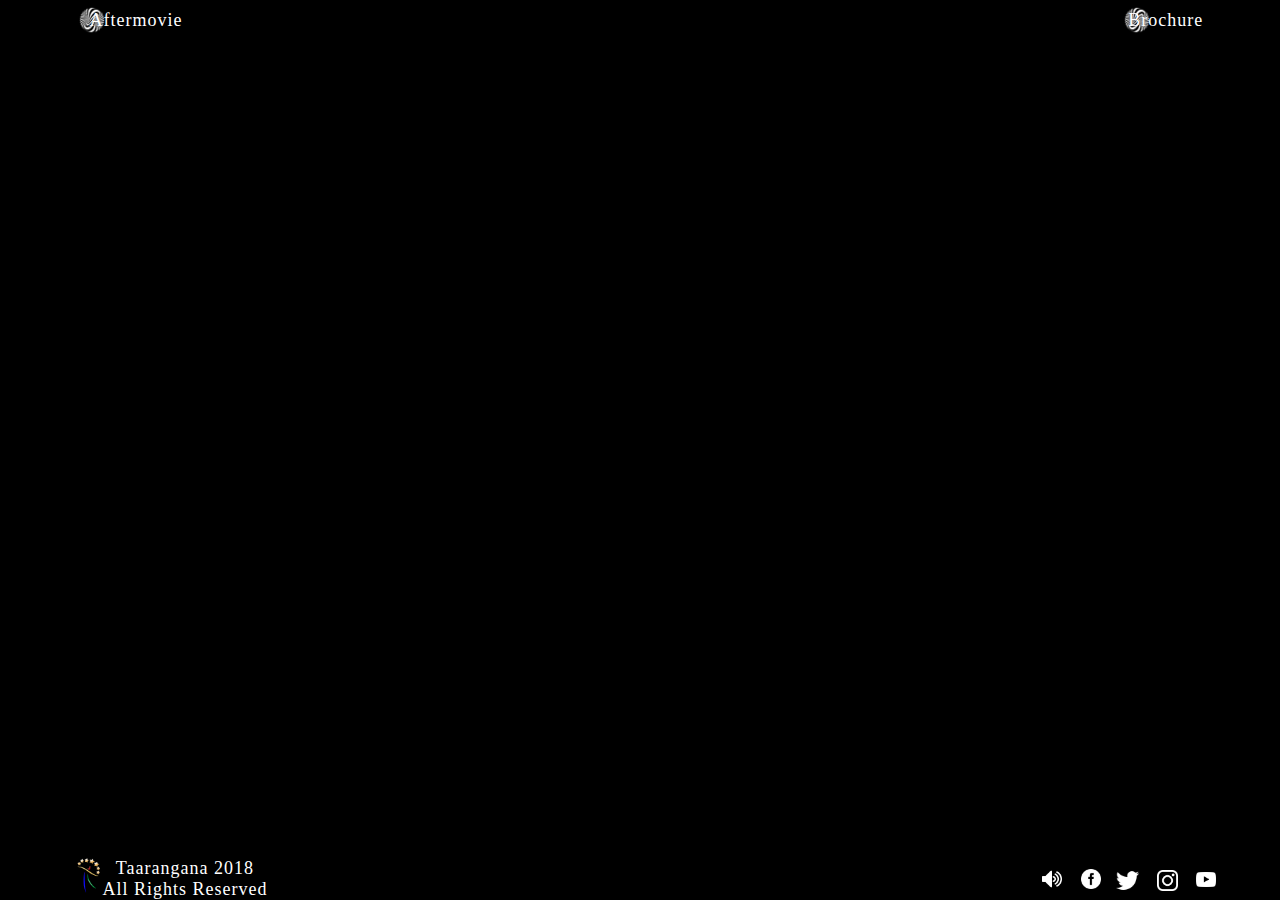
==== index.html @ 859b9424 "Rename index9.html to index.html" ====
<html><head>
    <title>Taarangana Coming Soon</title>
	<meta name="abstract" content="Taarangana'18" description"="" />
	<meta name="keywords" content="" />
    <meta name="copyright" content="" />
    <meta name="robots" content="follow, index" />

    <link rel="shortcut icon" type="image/png" href="img/logo/favicon.png" />

    
    <meta property="og:site_name" content="Taarangana Coming Soon" />
    <meta property="og:image:secure_url" content="" />
    <meta property="og:image" content="" />
    <meta property="og:description" content="Taarangana Coming Soon 2018" />
    <meta property="og:title" content="Taarangana Coming Soon" />
    <meta property="og:type" content="website" />
    <meta property="og:url" content="https://www.taarangana.com" />
	
	<link rel="stylesheet" type="text/css" href="fancybox\dist\jquery.fancybox.min.css" />
    <link rel="stylesheet" href="css/style.css" />
	
	<script src="js/aframe.min.js"></script>
    <script src="js/build1.js"></script><!--for text -->
	<script src="js/build2.js"></script><!--for audio bars -->
	
	<script src="font/Dawning-of-a-New-Day_Regular.js"></script>
    <script src="font/ExoBlack_Regular.js"></script>
    <script src="font/ExoBoldItalic.js"></script>
    <script src="js/aframe-orbit-controls-component.js"></script>
    <script src="js/kframe/aframe-look-at-component.min.js"></script>
    <script src="js/isvr-vr-mode.js"></script>
    <script src="js/isvr-model-center.js"></script>
    <script src="js/isvr-hotspot.js"></script>
    <script src="js/isvr-annotation.js"></script>
    <script src="js/isvr-teleportation.js"></script>

<body class="a-body ">

<div class="drawer top">
	<a href="https://www.youtube.com/watch?v=zECOe9u1yRE" data-fancybox>
	<img src="img/logo/design.gif" style="position:absolute;top:5px;left:6%;height:30px;width:30px;"/>
	<span style="position:absolute;top:10px;left:7%;letter-spacing:1px;display:block;text-align:center;font-size:18px;color: white;">Aftermovie</span>
	</a>
	<a href="Taarangana2018Brochure.pdf" data-fancybox data-type="iframe" >
	<img src="img/logo/design.gif" style="position:absolute;top:5px;right:10%;height:30px;width:30px;"/>
	<span style="position:absolute;top:10px;right:6%;letter-spacing:1px;display:block;text-align:center;font-size:18px;color: white;">Brochure</span>
	</a>
	</div>
	
    <a-scene>
	
	<a-assets>
        <img id="pink" src="https://img.gs/bbdkhfbzkk/stretch/http://i.imgur.com/1hyyIUi.jpg" crossorigin="anonymous">
        <img src="https://img.gs/bbdkhfbzkk/2048x1024,stretch/http://i.imgur.com/WMNH2OF.jpg" id="chrome" crossorigin="anonymous">
		<a-mixin id="bar" geometry="primitive: box;width:3;depth:3;height:7;"></a-mixin>
        </a-assets>
	  
	<!--camera-->
                <a-entity id="camera" camera="fov:60" position="8 2.5 4" rotation="-7 50 3" cursor="rayOrigin:mouse" orbit-controls="
				maxPolarAngle:3.142;
				target:#model;
				minDistance:18;
				maxDistance:2000" raycaster="origin:4.981809616088867 2.0047125816345215 0.3100601136684418;direction:-0.9625493654871191 -0.11539700112136334 -0.24532071076967893;useWorldCoordinates:true">
                </a-entity>				
				
     <!--model-->      
          <a-curvedimage src="img/bg/shirley.jpg" radius="18" theta-length="30" height="9" theta-start="0"></a-curvedimage>
		   <a-curvedimage src="img/bg/biswa.jpg" radius="18" theta-length="30" height="9" theta-start="40"></a-curvedimage>
		    <a-curvedimage src="img/bg/zaeden.jpg" radius="18" theta-length="30" height="9" theta-start="80"></a-curvedimage>
			 <a-curvedimage src="img/bg/rahul.jpg" radius="18" theta-length="30" height="9" theta-start="120"></a-curvedimage>
			  <a-curvedimage src="img/bg/mrindia.jpg" radius="18" theta-length="30" height="9" theta-start="160"></a-curvedimage>
			  <a-curvedimage src="img/bg/zaeden.jpg" radius="18" theta-length="30" height="9" theta-start="200"></a-curvedimage>
			 <a-curvedimage src="img/bg/rahul.jpg" radius="18" theta-length="30" height="9" theta-start="240"></a-curvedimage>
			  <a-curvedimage src="img/bg/mrindia.jpg" radius="18" theta-length="30" height="9" theta-start="280"></a-curvedimage>
			  <a-curvedimage src="img/bg/zaeden.jpg" radius="18" theta-length="30" height="9" theta-start="320"></a-curvedimage>
	  
            <a-entity id="model" data-vrscale="0.5 0.5 0.5" data-vr-model-y-axis="0.7" position="3 -1 0">             
                
<a-cylinder  src="img/bg/disco.jpg" height="1.5" radius="1.5" position="-3 0 -3" scale="3 0.5 3" material="" geometry=""></a-cylinder>	

<a-entity position="-5 0.5 0" rotation="4 43 0">
        <a-entity rotation="0 0 5" position="0 2 0.2" text="text: Coming Soon; font:dawning of a new day; bevelEnabled: true; bevelSize: 0.05; bevelThickness: 0.05; curveSegments: 12; size: 1; height: 0;" material="color:lavenderblush; metalness:1; roughness: 0; sphericalEnvMap: #pink;"></a-entity>
        <a-entity position="-0.5 0.3 -0.5" scale="0.6 1.2 1" text="text: TAARANGANA; font: exo 2 black; bevelEnabled: true; bevelSize: 0.1; bevelThickness: 0.1; curveSegments: 1; size: 1.5; height: 0.5;" material="color:pink; metalness:0.9; roughness: 0.05; sphericalEnvMap: #chrome;"></a-entity>
      </a-entity>
	  
	<a-box src="img/logo/logo.jpg" id="box" position="-3 5 -3" rotation="-34 47.27411100000999414 34" scale="2 2 2" material="" geometry="">
	<a-animation attribute="rotation" from="-34 0 34" to="-34 360 34" dur="9000" easing="linear" repeat="indefinite"></a-animation></a-box>
	
	<a-animation attribute="rotation" from="0 0 0" to="0 330 0" dur="100000" easing="linear" repeat="indefinite"></a-animation>
	
				</a-entity>        
				
			<a-entity light="color:#BBB;type:ambient" data-aframe-default-light="" aframe-injected=""></a-entity>
			<a-entity light="intensity:0.6" position="-0.5 1 1" data-aframe-default-light="" aframe-injected=""></a-entity>
			
      <a-entity>
        <a-cylinder position="0 0.5 0" radius="19" height="12" side="back" open-ended="true" src="img/bg/art.png"
                    color="#FFF"></a-cylinder>
      </a-entity>
    </a-scene>

    <div id="loader" style="display: none;"></div>
	
	<div class="drawer bottom">
	<img src="img/logo/pause.png" id="play" style="position:absolute;bottom:11px;right:17%;height:20px;width:20px;z-index:100000;opacity:1;cursor:pointer;display:none;">
		<img src="img/logo/play.png" id="pause" style="position:absolute;bottom:11px;right:17%;height:20px;width:20px;z-index:100000;opacity:1;cursor:pointer;display:block;">
		<audio loop src="Tours-Enthusiast.wav">Your browser does not support the <code>audio</code> tag</audio>
		
		<a href="https://www.facebook.com/taarangana" target="_blank" style="position:absolute;bottom:11px;right:14%;z-index:100000;" id="fb"><img src="img/logo/facebook-logo-button.png" style="height:20px;width:20px;" /></a>
		
		<a href="https://twitter.com/_taarangana" target="_blank" style="position:absolute;bottom:8px;right:11%;z-index:100000;" id="twi"><img src="img/logo/twitter-logo-silhouette-white.png" style="height:23px;width:23px;" /></a>
		
		<a href="https://www.instagram.com/taarangana" target="_blank" style="position:absolute;bottom:9px;right:8%;z-index:100000;" id="insta"><img src="img/logo/instagram-logo.png" style="height:21px;width:21px;" /></a>		
		
		<a href="http://www.youtube.com/c/TaaranganaIGDTUW " target="_blank" style="position:absolute;bottom:13px;right:5%;z-index:100000;" id="utube"><img src="img/logo/youtube.png" style="height:15px;width:20px;" /></a>
		
		<div>
		<img src="img/logo/loader.png" style="height:50px;max-width:100px;position:absolute;bottom:0px;left:5%;" />
		<span style="position:absolute;bottom:0px;left:8%;letter-spacing:1px;display:block;text-align:center;font-size:18px;color: white;">Taarangana 2018<br>All Rights Reserved</span>		
		</div>		
			</div>
			
			
    <script src="js/main.js"></script>
	<script src="//code.jquery.com/jquery-3.2.1.min.js"></script>
	<script src="fancybox/dist/jquery.fancybox.min.js"></script>
	<script type="text/javascript">
	$("[data-fancybox]").fancybox({
		
	});
</script>
<script type="text/javascript">
if ($('#pause').css('display') == 'block') {
    document.querySelector("audio").play();
}	
</script>
<script type="text/javascript">
	document.getElementById("pause").addEventListener("click", function(){   
				document.getElementById("play").style.display = "block";
				document.getElementById("pause").style.display = "none";
				document.querySelector("audio").pause();
});
document.getElementById("play").addEventListener("click", function(){
		document.getElementById("pause").style.display = "block";
				document.getElementById("play").style.display = "none";	
				document.querySelector("audio").play();
});

</script>	
  </body>
</html>
---- css/style.css ----
body canvas {
    cursor: move;
    cursor: -moz-grab;
    cursor: -webkit-grab;
    cursor: grab;
}

.grabbable:active { 
    cursor: -moz-grabbing;
    cursor: -webkit-grabbing;
    cursor: grabbing;
}

body {
    background-color: #000000;
}

#loader {
  position: absolute;
  left: 50%;
  top: 50%;
  z-index: 1;
  
}

@-webkit-keyframes spin {
  0% { -webkit-transform: rotate(0deg); }
  100% { -webkit-transform: rotate(360deg); }
}

@keyframes spin {
  0% { transform: rotate(0deg); }
  100% { transform: rotate(360deg); }
}
.drawer{
	position:absolute;
	width: 100%;
    height:7%;
    background: #000;
	z-index:9999;
}
.bottom{ 
bottom:0;
}
.top{
top:0;
}
a#fb>img:hover{
content: url(../img/logo/face.png);
  max-height: 5%;
  width: 30px;
  display: block;
  transition: 0.5s;
}
a#twi>img:hover{
content: url(../img/logo/twitter-logo-silhouette-blue.png);
  max-height: 5%;
  width: 33px;
  display: block;
  transition: 0.5s;
}
a#insta>img:hover{
content: url(../img/logo/instagram.png);
  max-height: 5%;
  width: 31px;
  display: block;
  transition: 0.5s;
}
a#linkedin>img:hover{
content: url(../img/logo/linkedin.png);
  max-height: 5%;
  width: 30px;
  display: block;
  transition: 0.5s;
}
a#utube>img:hover{
content: url(../img/logo/utube.png);
  max-height: 5%;
  width: 30px;
  display: block;
  transition: 0.5s;
}
@media (max-width:991px){
a#fb>img{
  position:absolute;bottom:1px;right:120px;
}
a#twi>img{
  position:absolute;bottom:1px;right:90px;
}
a#insta>img{
  position:absolute;bottom:1px;right:60px;
}
a#linkedin>img{
  position:absolute;bottom:1px;right:30px;
}
a#utube>img{
  position:absolute;bottom:1px;right:5px;
}
a#enactus{
  content: url(../img/logo/orange-world-map.png);
  height:15px;max-width:56px;
}

}
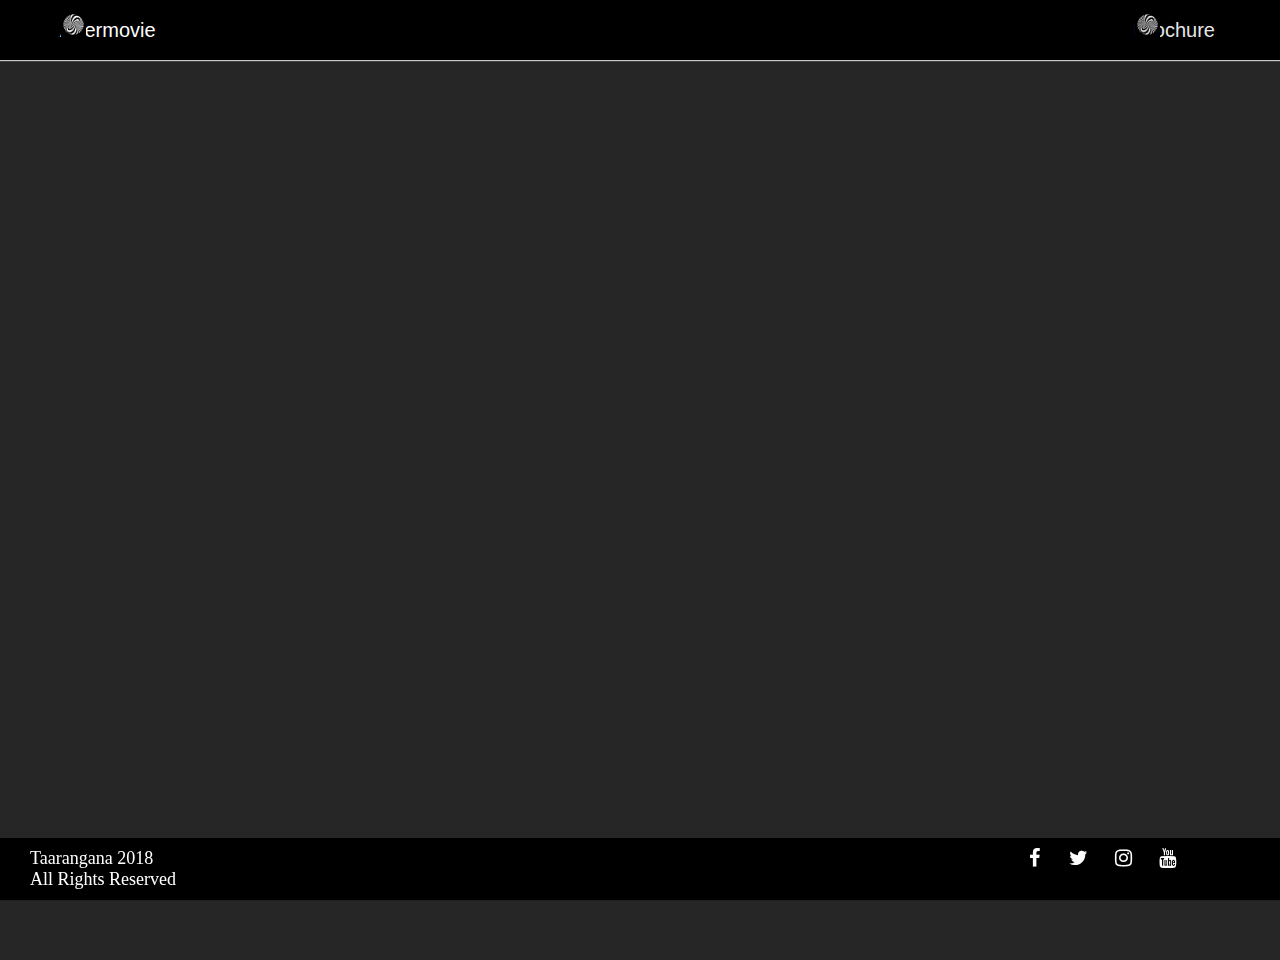
==== commit 33a66d48: "Rename index8.html to index.html" ====
--- a/index.html
+++ b/index.html
@@ -33,9 +33,37 @@
     <script src="js/isvr-hotspot.js"></script>
     <script src="js/isvr-annotation.js"></script>
     <script src="js/isvr-teleportation.js"></script>
+    <link rel="stylesheet" href="http://maxcdn.bootstrapcdn.com/font-awesome/4.2.0/css/font-awesome.min.css">
+
+	
+    </head>
 
 <body class="a-body ">
-
+<!-- loader -->
+<div class="load">
+<div class="left">
+<div class="cssload-box-loading">
+</div>
+</div>
+
+ <div class="container">
+  
+<div class="loader loader-9">
+      <svg class="loader-star star1" version="1.1" xmlns="http://www.w3.org/2000/svg" xmlns:xlink="http://www.w3.org/1999/xlink" x="0px" y="0px" width="23.172px" height="23.346px" viewBox="0 0 23.172 23.346" xml:space="preserve">
+            <polygon fill="#c6ff00" points="11.586,0 8.864,8.9 0,8.9 7.193,14.447 4.471,23.346 11.586,17.84 18.739,23.346 16.77,14.985 23.172,8.9 14.306,8.9" />
+         </svg>
+      <svg class="loader-star star2" version="1.1" xmlns="http://www.w3.org/2000/svg" xmlns:xlink="http://www.w3.org/1999/xlink" x="0px" y="0px" width="23.172px" height="23.346px" viewBox="0 0 23.172 23.346" xml:space="preserve">
+            <polygon fill="#c6ff00" points="11.586,0 8.864,8.9 0,8.9 7.193,14.447 4.471,23.346 11.586,17.84 18.739,23.346 16.77,14.985 23.172,8.9 14.306,8.9  " />
+         </svg>
+      <svg class="loader-star star3" version="1.1" xmlns="http://www.w3.org/2000/svg" xmlns:xlink="http://www.w3.org/1999/xlink" x="0px" y="0px" width="23.172px" height="23.346px" viewBox="0 0 23.172 23.346" xml:space="preserve">
+            <polygon fill="#c6ff00" points="11.586,0 8.864,8.9 0,8.9 7.193,14.447 4.471,23.346 11.586,17.84 18.739,23.346 16.77,14.985 23.172,8.9 14.306,8.9  " />
+         </svg>
+    </div>
+    </div>
+    </div>
+      <!-- loader close-->
+
+<!--
 <div class="drawer top">
 	<a href="https://www.youtube.com/watch?v=zECOe9u1yRE" data-fancybox>
 	<img src="img/logo/design.gif" style="position:absolute;top:5px;left:6%;height:30px;width:30px;"/>
@@ -46,7 +74,23 @@
 	<span style="position:absolute;top:10px;right:6%;letter-spacing:1px;display:block;text-align:center;font-size:18px;color: white;">Brochure</span>
 	</a>
 	</div>
-	
+	-->
+	<!-- header-->
+	<header class="header-fixed">
+
+  <div class="header-limiter">
+
+    <div id="left"><a href="https://www.youtube.com/watch?v=zECOe9u1yRE"><img src="img/logo/design.gif"><span>Aftermovie<span></a></div>
+
+    <nav>
+      <a href="Taarangana2018Brochure.pdf" ><img src="img/logo/design.gif">Brochure</a>
+    </nav>
+
+  </div>
+
+</header>
+<!-- header close-->
+
     <a-scene>
 	
 	<a-assets>
@@ -73,14 +117,15 @@
 			 <a-curvedimage src="img/bg/rahul.jpg" radius="18" theta-length="30" height="9" theta-start="240"></a-curvedimage>
 			  <a-curvedimage src="img/bg/mrindia.jpg" radius="18" theta-length="30" height="9" theta-start="280"></a-curvedimage>
 			  <a-curvedimage src="img/bg/zaeden.jpg" radius="18" theta-length="30" height="9" theta-start="320"></a-curvedimage>
+			 <a-curvedimage src="img/bg/rahul.jpg" radius="18" theta-length="30" height="9" theta-start="360"></a-curvedimage>
 	  
             <a-entity id="model" data-vrscale="0.5 0.5 0.5" data-vr-model-y-axis="0.7" position="3 -1 0">             
                 
 <a-cylinder  src="img/bg/disco.jpg" height="1.5" radius="1.5" position="-3 0 -3" scale="3 0.5 3" material="" geometry=""></a-cylinder>	
 
 <a-entity position="-5 0.5 0" rotation="4 43 0">
-        <a-entity rotation="0 0 5" position="0 2 0.2" text="text: Coming Soon; font:dawning of a new day; bevelEnabled: true; bevelSize: 0.05; bevelThickness: 0.05; curveSegments: 12; size: 1; height: 0;" material="color:lavenderblush; metalness:1; roughness: 0; sphericalEnvMap: #pink;"></a-entity>
-        <a-entity position="-0.5 0.3 -0.5" scale="0.6 1.2 1" text="text: TAARANGANA; font: exo 2 black; bevelEnabled: true; bevelSize: 0.1; bevelThickness: 0.1; curveSegments: 1; size: 1.5; height: 0.5;" material="color:pink; metalness:0.9; roughness: 0.05; sphericalEnvMap: #chrome;"></a-entity>
+        <a-entity rotation="0 0 5" position="0 2 0.2" text="text: Coming Soon; font:dawning of a new day; bevelEnabled: true; bevelSize: 0.05; bevelThickness: 0.05; curveSegments: 12; size: 1; height: 0;" material="color:#d7f70e; metalness:1; roughness: 0; sphericalEnvMap: #pink;"></a-entity>
+        <a-entity position="-0.5 0.3 -0.5" scale="0.6 1.2 1" text="text: TAARANGANA; font: exo 2 black; bevelEnabled: true; bevelSize: 0.1; bevelThickness: 0.1; curveSegments: 1; size: 1.5; height: 0.5;" material="color:#01f2f7; metalness:0.9; roughness: 0.05; sphericalEnvMap: #chrome;"></a-entity>
       </a-entity>
 	  
 	<a-box src="img/logo/logo.jpg" id="box" position="-3 5 -3" rotation="-34 47.27411100000999414 34" scale="2 2 2" material="" geometry="">
@@ -94,11 +139,37 @@
 			<a-entity light="intensity:0.6" position="-0.5 1 1" data-aframe-default-light="" aframe-injected=""></a-entity>
 			
       <a-entity>
-        <a-cylinder position="0 0.5 0" radius="19" height="12" side="back" open-ended="true" src="img/bg/art.png"
+        <a-cylinder position="0 0.5 0" radius="19" height="12" side="back" src="img/bg/i2.jpg"
                     color="#FFF"></a-cylinder>
       </a-entity>
     </a-scene>
 
+    <!-- lfooter-->
+     <footer class="footer-distributed">
+
+      <div class="footer-right">
+
+        <a href="https://www.facebook.com/taarangana"><i class="fa fa-facebook"></i></a>
+        <a href="https://twitter.com/_taarangana"><i class="fa fa-twitter"></i></a>
+        
+        <a href="https://www.instagram.com/taarangana"><i class="fa fa-instagram"></i></a>
+        <a href="http://www.youtube.com/c/TaaranganaIGDTUW "><i class="fa fa-youtube"></i></a>
+
+      </div>
+
+      <div class="footer-left">
+
+        
+
+        <p>Taarangana 2018<br/>All Rights Reserved</p>
+      </div>
+
+    </footer>
+    <!-- footer close -->
+
+
+
+<!--
     <div id="loader" style="display: none;"></div>
 	
 	<div class="drawer bottom">
@@ -120,7 +191,7 @@
 		</div>		
 			</div>
 			
-			
+			-->
     <script src="js/main.js"></script>
 	<script src="//code.jquery.com/jquery-3.2.1.min.js"></script>
 	<script src="fancybox/dist/jquery.fancybox.min.js"></script>
@@ -147,5 +218,12 @@
 });
 
 </script>	
+<script src="https://ajax.googleapis.com/ajax/libs/jquery/2.1.1/jquery.min.js"></script>
+<script type="text/javascript">
+  
+  $(window).load(function() {
+       $(".load").hide();
+    });
+</script>	
   </body>
 </html>
--- a/css/style.css
+++ b/css/style.css
@@ -14,7 +14,7 @@
 body {
     background-color: #000000;
 }
-
+/**
 #loader {
   position: absolute;
   left: 50%;
@@ -32,6 +32,7 @@
   0% { transform: rotate(0deg); }
   100% { transform: rotate(360deg); }
 }
+/**
 .drawer{
 	position:absolute;
 	width: 100%;
@@ -39,12 +40,15 @@
     background: #000;
 	z-index:9999;
 }
+
 .bottom{ 
 bottom:0;
 }
+/*
 .top{
 top:0;
 }
+
 a#fb>img:hover{
 content: url(../img/logo/face.png);
   max-height: 5%;
@@ -80,6 +84,7 @@
   display: block;
   transition: 0.5s;
 }
+
 @media (max-width:991px){
 a#fb>img{
   position:absolute;bottom:1px;right:120px;
@@ -102,3 +107,548 @@
 }
 
 }
+*/
+/**footer*/
+
+.footer-distributed{
+  background-color: black;
+  box-shadow: 0 1px 1px 0 rgba(0, 0, 0, 0.12);
+  box-sizing: border-box;
+  width: 100%;
+  text-align: left;
+  font: normal 16px sans-serif;
+
+  padding: 10px 20px;
+  margin-top: 80px;
+}
+
+
+
+footer{
+  position: fixed;
+  bottom: 0;
+}
+.footer-distributed .footer-left p{
+  color:  white;
+  font-size: 18px;
+  margin: 0;
+   font-family: "Times New Roman", Times, serif;
+   padding-left: 10px;
+  
+}
+
+/* Footer links */
+
+.footer-distributed p.footer-links{
+  font-size:18px;
+  font-weight: bold;
+  color:  #ffffff;
+  margin: 0 0 10px;
+  padding: 0;
+}
+
+.footer-distributed p.footer-links a{
+  display:inline-block;
+  line-height: 1.8;
+  text-decoration: none;
+  color:  inherit;
+}
+
+.footer-distributed .footer-right{
+  float: right;
+  margin-top: px;
+  max-width: 180px;
+  padding-right: 75px;
+}
+
+.footer-distributed .footer-right a{
+  display: inline-block;
+  width: 35px;
+  height: 35px;
+  background-color: black ;
+  border-radius: 2px;
+
+  font-size: 20px;
+  color: #ffffff;
+  text-align: center;
+  line-height: 35px;
+
+  margin-left: 5px;
+}
+
+/* If you don't want the footer to be responsive, remove these media queries */
+
+@media (max-width: 600px) {
+
+  .footer-distributed .footer-left,
+  .footer-distributed .footer-right{
+    text-align: center;
+  }
+
+  .footer-distributed .footer-right{
+    float: none;
+    margin: 0 auto 20px;
+  }
+
+  .footer-distributed .footer-left p.footer-links{
+    line-height: 1.8;
+  }
+}
+
+/** header */
+.header-fixed {
+  background-color:black;
+  box-shadow:0 1px 1px #ccc;
+  padding: 10px 40px;
+  height: 60px;
+  color: #ffffff;
+  box-sizing: border-box;
+  top:-100px;
+
+  -webkit-transition:top 0.3s;
+  transition:top 0.3s;
+}
+
+.header-fixed .header-limiter {
+  max-width: 1200px;
+  text-align: center;
+  margin: 0 auto;
+}
+
+/*  The header placeholder. It is displayed when the header is fixed to the top of the
+  browser window, in order to prevent the content of the page from jumping up. */
+
+.header-fixed-placeholder{
+  height: 80px;
+  display: none;
+}
+
+/* Logo */
+.header-fixed .header-limiter #left span {
+  
+  z-index: 2;
+
+}
+.header-fixed .header-limiter #left {
+  float: left;
+  font: normal 20px Cookie, Arial, Helvetica, sans-serif;
+  line-height: 40px;
+  margin: 0;
+  padding-left: 20px;
+}
+
+.header-fixed .header-limiter #left img {
+  position: absolute;
+ margin-left: 1px;
+ padding-top: 2px;
+  height: 25px;
+  width: 25px;
+  z-index: 1;
+
+}
+.header-fixed .header-limiter #left span {
+  
+  z-index: 2;
+
+}
+
+
+/* The navigation links */
+
+.header-fixed .header-limiter a {
+  color: #ffffff;
+  text-decoration: none;
+}
+
+
+.header-fixed .header-limiter nav {
+  font: normal 20px Cookie, Arial, Helvetica, sans-serif;
+  line-height: 40px;
+  float: right;
+  padding-right: 20px;
+}
+.header-fixed .header-limiter nav img {
+  position: absolute;
+ margin-left: 1px;
+ padding-top: 2px;
+  height: 25px;
+  width: 25px;
+  z-index: 1;
+
+}
+
+.header-fixed .header-limiter nav a{
+  display: inline-block;
+  padding: 0 5px;
+  text-decoration:none;
+  color: #ffffff;
+  opacity: 0.9;
+}
+
+.header-fixed .header-limiter nav a:hover{
+  opacity: 1;
+}
+
+.header-fixed .header-limiter nav a.selected {
+  color: #608bd2;
+  pointer-events: none;
+  opacity: 1;
+}
+
+/* Fixed version of the header */
+
+body.fixed .header-fixed {
+  padding: 10px 40px;
+  height: 50px;
+  position: fixed;
+  width: 100%;
+  top: 0;
+  left: 0;
+  z-index: 1;
+}
+
+body.fixed .header-fixed-placeholder {
+  display: block;
+}
+
+body.fixed .header-fixed .header-limiter #left {
+  font-size: 24px;
+  line-height: 30px;
+}
+
+body.fixed .header-fixed .header-limiter nav {
+  line-height: 28px;
+  font-size: 13px;
+}
+body {
+  margin: 0;
+  padding: 0;
+  
+}
+
+/* Making the header responsive */
+
+@media all and (max-width: 600px) {
+
+  .header-fixed {
+    padding: 20px 0;
+    height: 75px;
+  }
+
+  .header-fixed .header-limiter #left {
+    float: none;
+    margin: -8px 0 10px;
+    text-align: center;
+    font-size: 24px;
+    line-height: 1;
+  }
+
+  .header-fixed .header-limiter nav {
+    line-height: 1;
+    float:none;
+  }
+
+  .header-fixed .header-limiter nav a {
+    font-size: 15px;
+  }
+
+  body.fixed .header-fixed {
+    display: none;
+  }
+
+}
+/**loader */
+  body{
+background:#262626;
+}   
+.cssload-box-loading {
+  width: 100px;
+  height: 100px;
+  margin: auto;
+  position: absolute;
+  left: 0;
+  right: 0;
+  top: 0;
+  bottom: 0;
+}
+.cssload-box-loading:before {
+  content: '';
+  width: 100px;
+  height: 100px;
+  background: url("https://pbs.twimg.com/profile_images/682837594409844736/-vkKIoMI.jpg");
+  opacity: 0.1;
+  position: absolute;
+  top: 58px;
+  left: 0;
+  border-radius: 50%;
+  animation: shadow 0.58s linear infinite;
+    -o-animation: shadow 0.58s linear infinite;
+    -ms-animation: shadow 0.58s linear infinite;
+    -webkit-animation: shadow 0.58s linear infinite;
+    -moz-animation: shadow 0.58s linear infinite;
+}
+.cssload-box-loading:after {
+  content: '';
+  width: 100px;
+  height: 100px;
+  background: url("https://pbs.twimg.com/profile_images/682837594409844736/-vkKIoMI.jpg");
+  position: absolute;
+  top: 0;
+  left: 0;
+  border-radius: 3px;
+  animation: cssload-animate 0.58s linear infinite;
+    -o-animation: cssload-animate 0.58s linear infinite;
+    -ms-animation: cssload-animate 0.58s linear infinite;
+    -webkit-animation: cssload-animate 0.58s linear infinite;
+    -moz-animation: cssload-animate 0.58s linear infinite;
+}
+
+
+
+@keyframes cssload-animate {
+  17% {
+    border-bottom-right-radius: 3px;
+  }
+  25% {
+    transform: translateY(9px) rotate(22.5deg);
+  }
+  50% {
+    transform: translateY(18px) scale(1, 0.9) rotate(45deg);
+    border-bottom-right-radius: 39px;
+  }
+  75% {
+    transform: translateY(9px) rotate(67.5deg);
+  }
+  100% {
+    transform: translateY(0) rotate(90deg);
+  }
+}
+
+@-o-keyframes cssload-animate {
+  17% {
+    border-bottom-right-radius: 3px;
+  }
+  25% {
+    -o-transform: translateY(9px) rotate(22.5deg);
+  }
+  50% {
+    -o-transform: translateY(18px) scale(1, 0.9) rotate(45deg);
+    border-bottom-right-radius: 39px;
+  }
+  75% {
+    -o-transform: translateY(9px) rotate(67.5deg);
+  }
+  100% {
+    -o-transform: translateY(0) rotate(90deg);
+  }
+}
+
+@-ms-keyframes cssload-animate {
+  17% {
+    border-bottom-right-radius: 3px;
+  }
+  25% {
+    -ms-transform: translateY(9px) rotate(22.5deg);
+  }
+  50% {
+    -ms-transform: translateY(18px) scale(1, 0.9) rotate(45deg);
+    border-bottom-right-radius: 39px;
+  }
+  75% {
+    -ms-transform: translateY(9px) rotate(67.5deg);
+  }
+  100% {
+    -ms-transform: translateY(0) rotate(90deg);
+  }
+}
+
+@-webkit-keyframes cssload-animate {
+  17% {
+    border-bottom-right-radius: 3px;
+  }
+  25% {
+    -webkit-transform: translateY(9px) rotate(22.5deg);
+  }
+  50% {
+    -webkit-transform: translateY(18px) scale(1, 0.9) rotate(45deg);
+    border-bottom-right-radius: 39px;
+  }
+  75% {
+    -webkit-transform: translateY(9px) rotate(67.5deg);
+  }
+  100% {
+    -webkit-transform: translateY(0) rotate(90deg);
+  }
+}
+
+@-moz-keyframes cssload-animate {
+  17% {
+    border-bottom-right-radius: 3px;
+  }
+  25% {
+    -moz-transform: translateY(9px) rotate(22.5deg);
+  }
+  50% {
+    -moz-transform: translateY(18px) scale(1, 0.9) rotate(45deg);
+    border-bottom-right-radius: 39px;
+  }
+  75% {
+    -moz-transform: translateY(9px) rotate(67.5deg);
+  }
+  100% {
+    -moz-transform: translateY(0) rotate(90deg);
+  }
+}
+
+@keyframes shadow {
+  0%,
+  100% {
+    transform: scale(1, 1);
+  }
+  50% {
+    transform: scale(1.2, 1);
+  }
+}
+
+@-o-keyframes shadow {
+  0%,
+  100% {
+    -o-transform: scale(1, 1);
+  }
+  50% {
+    -o-transform: scale(1.2, 1);
+  }
+}
+
+@-ms-keyframes shadow {
+  0%,
+  100% {
+    -ms-transform: scale(1, 1);
+  }
+  50% {
+    -ms-transform: scale(1.2, 1);
+  }
+}
+
+@-webkit-keyframes shadow {
+  0%,
+  100% {
+    -webkit-transform: scale(1, 1);
+  }
+  50% {
+    -webkit-transform: scale(1.2, 1);
+  }
+}
+
+@-moz-keyframes shadow {
+  0%,
+  100% {
+    -moz-transform: scale(1, 1);
+  }
+  50% {
+    -moz-transform: scale(1.2, 1);
+  }
+}
+
+ 
+    
+  /*LOADER-9*/
+  section {
+        width: 30%;
+        display: inline-block;
+        text-align: center;
+        min-height: 215px;
+        vertical-align: top;
+        margin: 1%;
+        background: #080915;
+        border-radius: 5px;
+        box-shadow: 0px 0px 30px 1px #103136 inset;
+    }
+     .container {
+        text-align: center;
+    } 
+    
+    .loader {
+        position: relative;
+        width: 60px;
+        height: 60px;
+        border-radius: 50%;
+        margin: 400px;
+        display: inline-block;
+        vertical-align: middle;
+    }
+     .loader-star {
+        position: absolute;
+        top: calc(50% - 12px);
+    }
+     .loader-9 .star1 {
+        -webkit-animation: stars-pulse 1s ease-in-out infinite;
+        animation: stars-pulse 1s ease-in-out infinite;
+        left: 0;
+    }
+    
+    .loader-9 .star2 {
+        -webkit-animation: stars-pulse 1s 0.2s ease-in-out infinite;
+        animation: stars-pulse 1s 0.2s ease-in-out infinite;
+        left: 25px;
+    }
+    
+    .loader-9 .star3 {
+        -webkit-animation: stars-pulse 1s 0.4s ease-in-out infinite;
+        animation: stars-pulse 1s 0.4s ease-in-out infinite;
+        left: 50px;
+    }
+    @-webkit-keyframes stars-pulse {
+        0%,
+        100% {
+            -webkit-transform: scale(1);
+            transform: scale(1);
+            opacity: 1;
+        }
+        80% {
+            -webkit-transform: scale(0);
+            transform: scale(0);
+            opacity: 0;
+        }
+    }
+    
+    @keyframes stars-pulse {
+        0%,
+        100% {
+            -webkit-transform: scale(1);
+            transform: scale(1);
+            opacity: 1;
+        }
+        80% {
+            -webkit-transform: scale(0);
+            transform: scale(0);
+            opacity: 0;
+        }
+    }
+   @media all and (max-width: 600px) {
+
+  .load {
+    padding: 400px 0;
+    height: 75px;
+  }
+
+  .load .left  {
+    float: none;
+    margin: -8px 0 10px;
+    text-align: center;
+    
+    line-height: 1;
+  }
+
+  .load .container .loader{
+    
+
+    float:none;
+    text-align: center;
+    margin: -8px 0 0px;
+    line-height: 1;
+  }
+
+  
+
+}
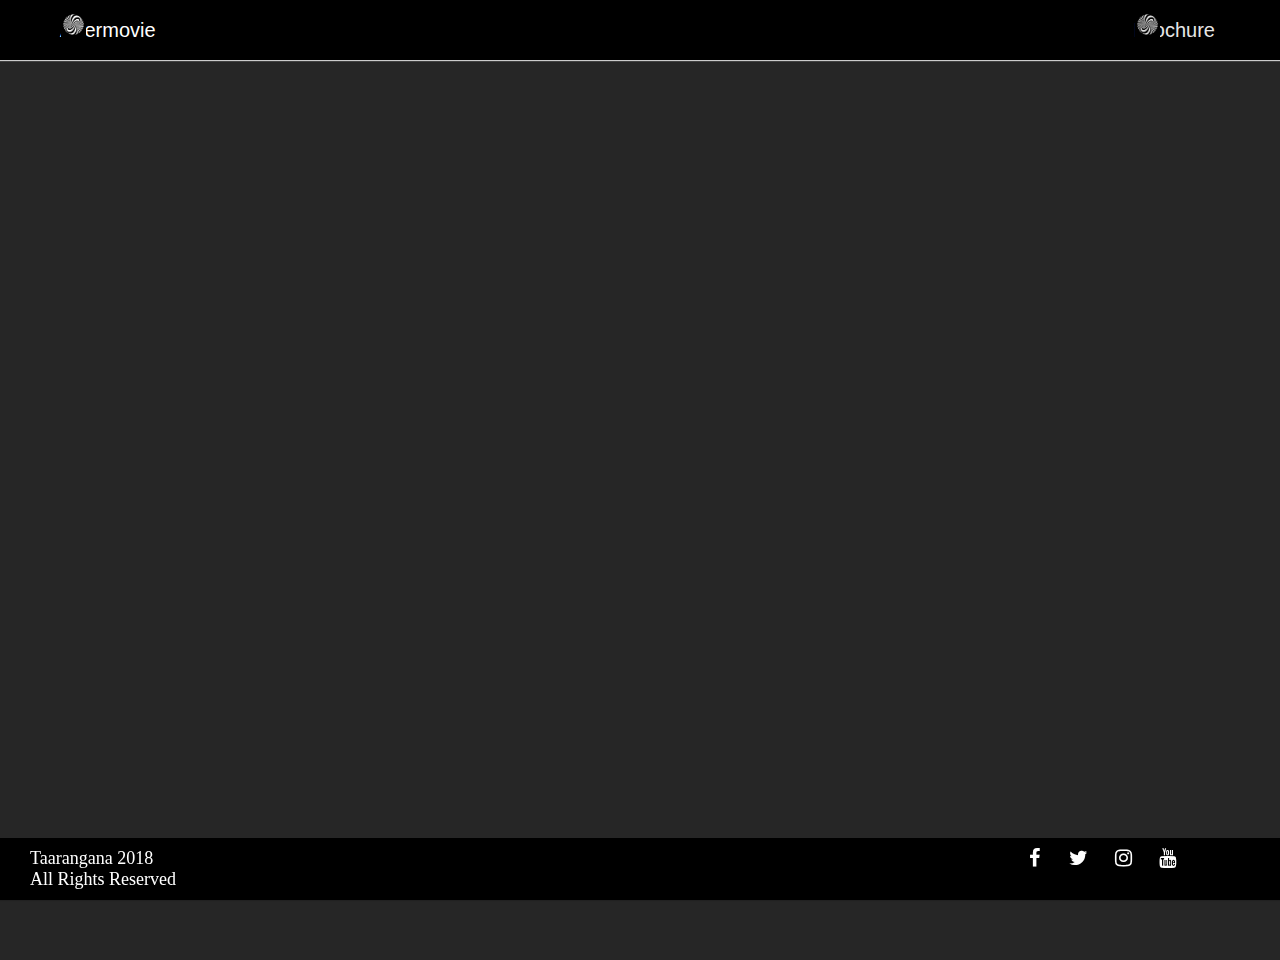
==== commit 66270f2f: "Update index.html" ====
--- a/index.html
+++ b/index.html
@@ -33,7 +33,7 @@
     <script src="js/isvr-hotspot.js"></script>
     <script src="js/isvr-annotation.js"></script>
     <script src="js/isvr-teleportation.js"></script>
-    <link rel="stylesheet" href="http://maxcdn.bootstrapcdn.com/font-awesome/4.2.0/css/font-awesome.min.css">
+     <link rel="stylesheet" href="http://maxcdn.bootstrapcdn.com/font-awesome/4.2.0/css/font-awesome.min.css">
 
 	
     </head>
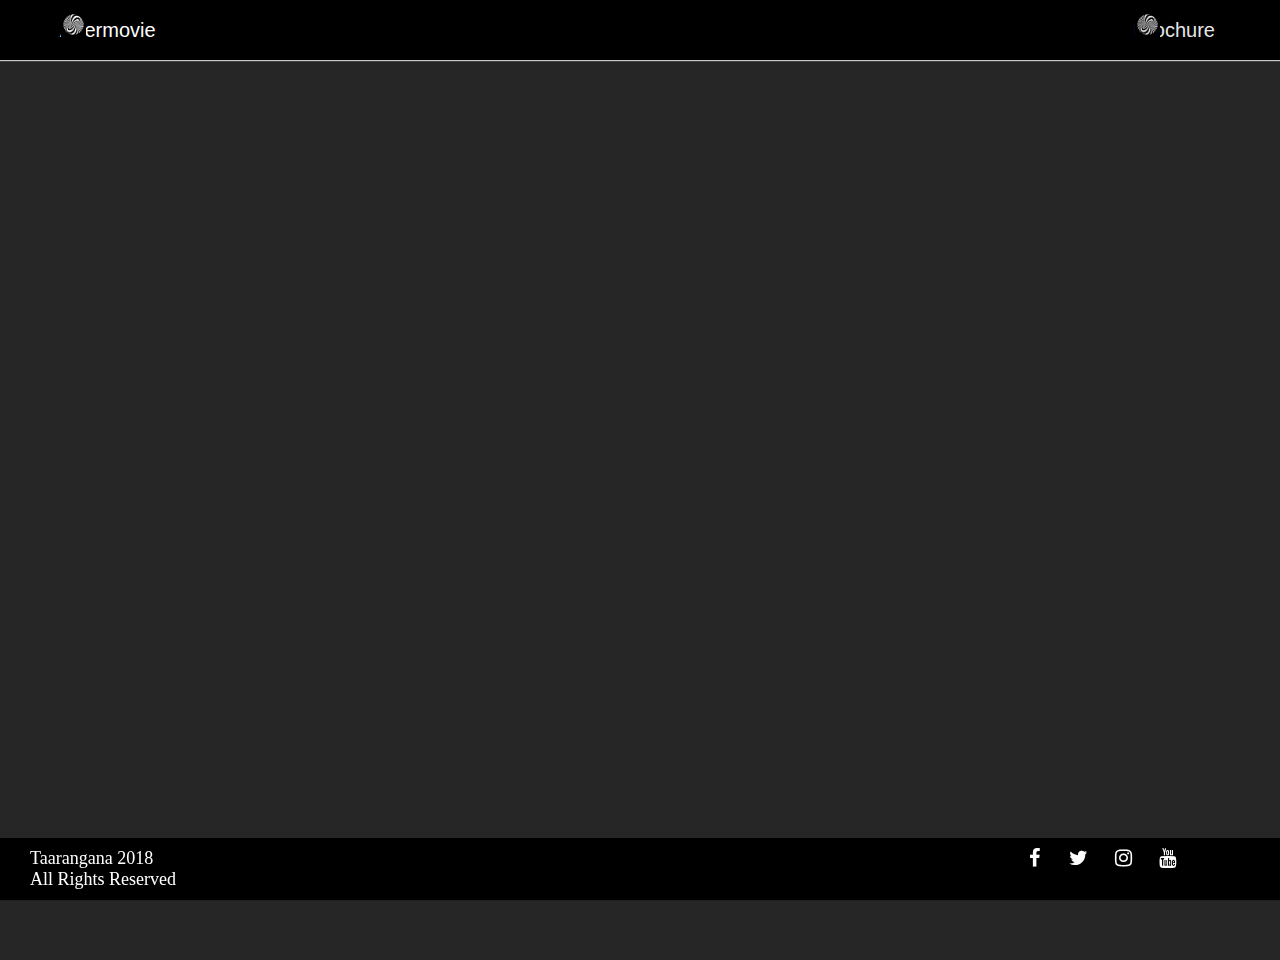
==== commit d67b444c: "Update index.html" ====
--- a/index.html
+++ b/index.html
@@ -33,7 +33,7 @@
     <script src="js/isvr-hotspot.js"></script>
     <script src="js/isvr-annotation.js"></script>
     <script src="js/isvr-teleportation.js"></script>
-     <link rel="stylesheet" href="http://maxcdn.bootstrapcdn.com/font-awesome/4.2.0/css/font-awesome.min.css">
+    <link rel="stylesheet" href="http://maxcdn.bootstrapcdn.com/font-awesome/4.2.0/css/font-awesome.min.css">
 
 	
     </head>
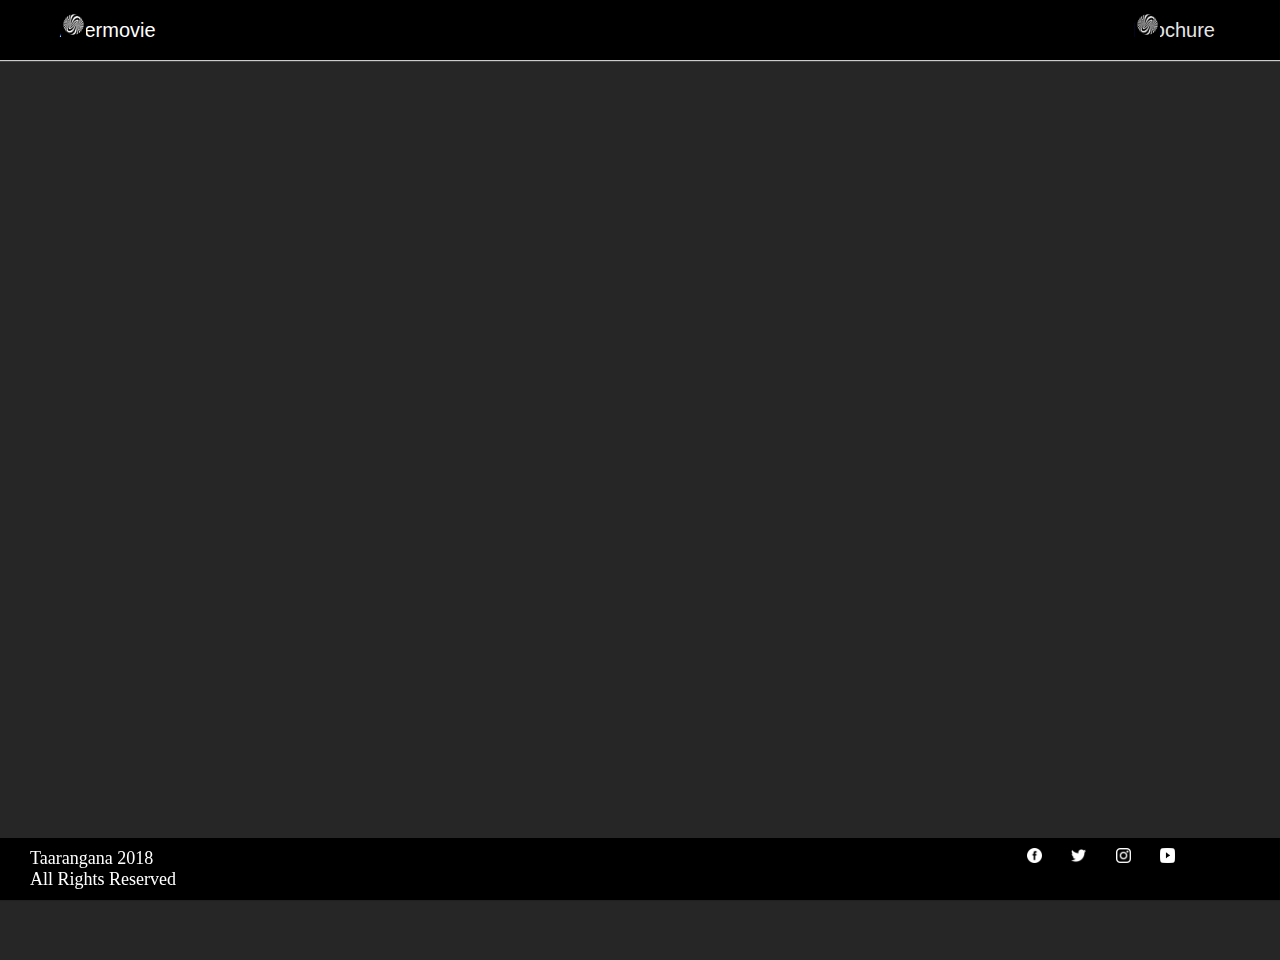
==== commit 7a27b9a6: "Update index.html" ====
--- a/index.html
+++ b/index.html
@@ -149,11 +149,11 @@
 
       <div class="footer-right">
 
-        <a href="https://www.facebook.com/taarangana"><i class="fa fa-facebook"></i></a>
-        <a href="https://twitter.com/_taarangana"><i class="fa fa-twitter"></i></a>
+        <a href="https://www.facebook.com/taarangana"><img src="img/logo/facebook-logo-button.png" style="height:15px;width:15px;" /></a>
+        <a href="https://twitter.com/_taarangana"><img src="img/logo/twitter-logo-silhouette-white.png" style="height:15px;width:15px;" /></a>
         
-        <a href="https://www.instagram.com/taarangana"><i class="fa fa-instagram"></i></a>
-        <a href="http://www.youtube.com/c/TaaranganaIGDTUW "><i class="fa fa-youtube"></i></a>
+        <a href="https://www.instagram.com/taarangana"><img src="img/logo/instagram-logo.png" style="height:15px;width:15px;" /></i></a>
+        <a href="http://www.youtube.com/c/TaaranganaIGDTUW "><img src="img/logo/youtube.png" style="height:15px;width:15px;" /></a>
 
       </div>
 
